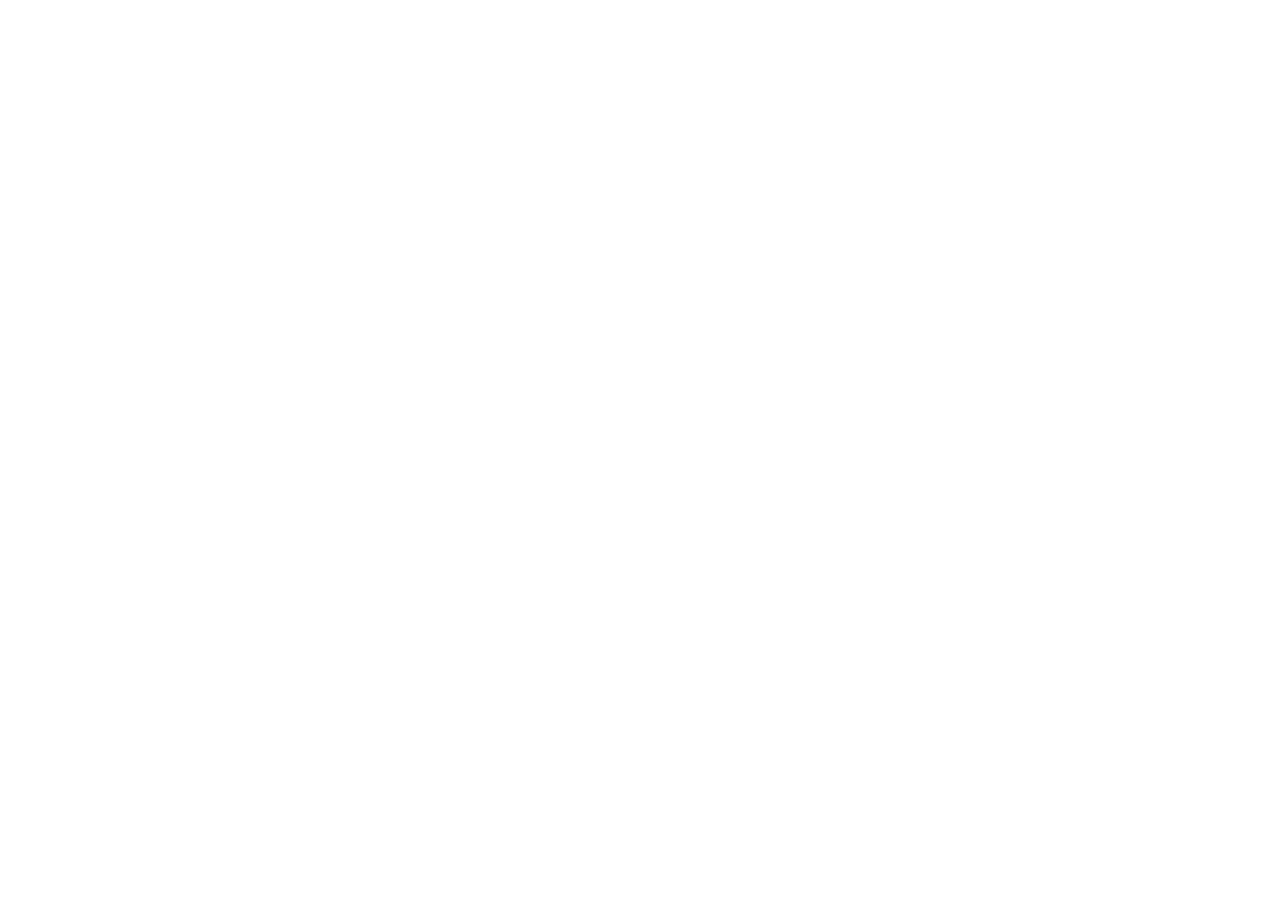
==== index.html @ 39e97d9c "add index" ====
<!DOCTYPE html>
<html>

<head>
    <meta charset="UTF-8">
    <title>jQuery Template</title>
    <script src="https://code.jquery.com/jquery-3.3.1.js"></script>
    <script>
        $(function(){
            
            
        });
        
    </script>
</head>

<body>

</body>

</html>
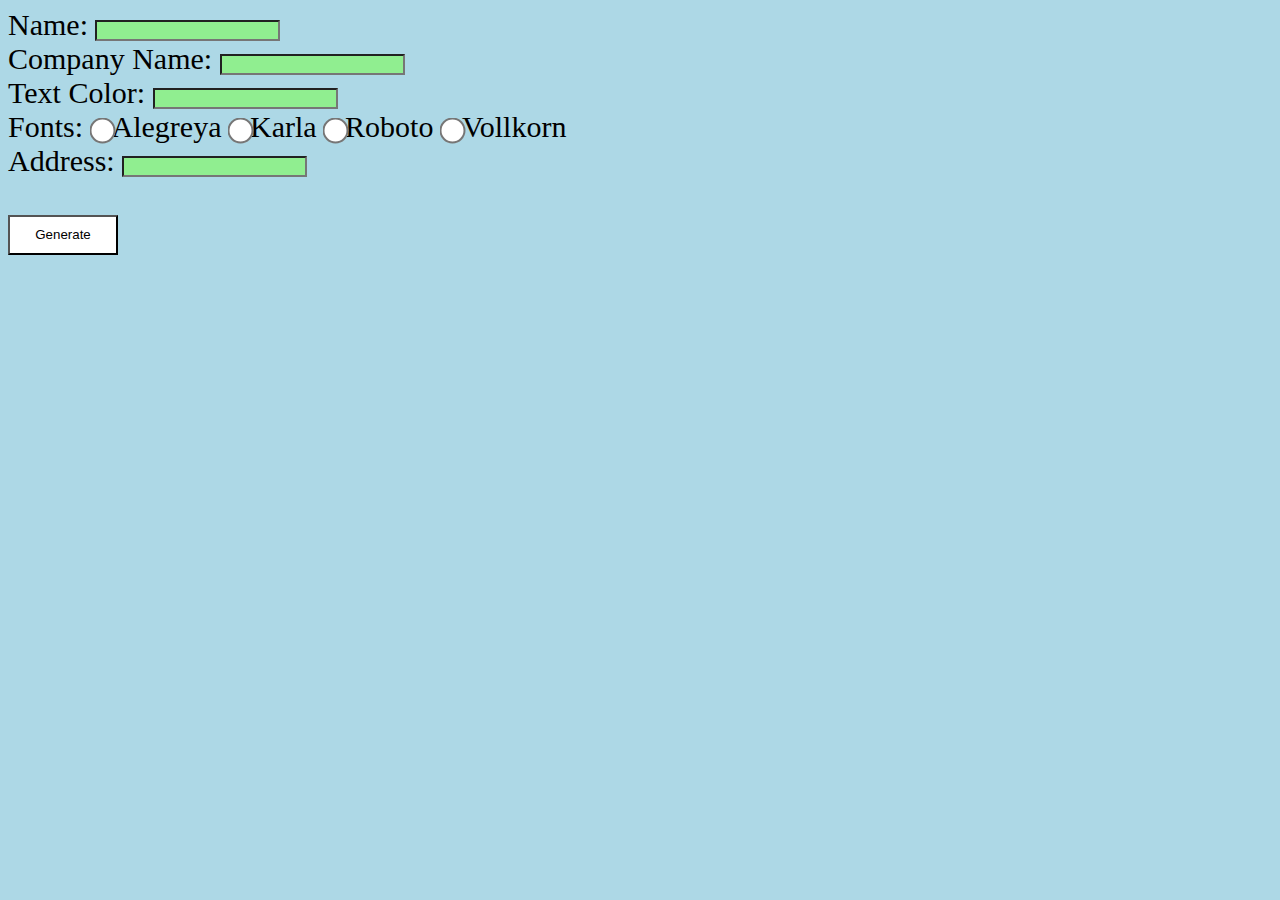
==== commit e73f45d3: "include input info" ====
--- a/index.html
+++ b/index.html
@@ -5,17 +5,42 @@
     <meta charset="UTF-8">
     <title>jQuery Template</title>
     <script src="https://code.jquery.com/jquery-3.3.1.js"></script>
+    <link type="text/css" rel="stylesheet" href="style.css">
+    <link href="https://fonts.googleapis.com/css?family=Alegreya+Sans|Karla|Roboto|Vollkorn" rel="stylesheet">
     <script>
         $(function(){
             
-            
+            $('button').click(function(){
+                var name = $('#name').val();
+                var company = $('#company').val();
+                var textcolor = $('#textcolor').val();
+                var fonts = $('input[name="fonts"]:checked').val();
+                var address = $('#address');
+                
+                
+            });
         });
         
     </script>
 </head>
 
 <body>
-
+    <div>    
+        Name: <input id="name"><br>
+        Company Name: <input id="company"><br>
+        Text Color: <input id="textcolor"><br>
+        Fonts: <input type="radio" name="fonts" value="Alegreya">Alegreya 
+            <input type="radio" name="fonts" value="Karla">Karla
+            <input type="radio" name="fonts" value="Roboto">Roboto
+            <input type="radio" name="fonts" value="Vollkorn">Vollkorn<br>
+        Address: <input id="address"><br><br>
+    
+    <button>Generate</button>
+    </div>
+    
+    <h1></h1>
+    <p></p>
+    
 </body>
 
 </html>--- a/style.css
+++ b/style.css
@@ -0,0 +1,21 @@
+* {
+    background-color: lightblue;
+}
+
+input{
+    background-color: lightgreen;
+}
+
+input[type='radio'] { 
+    transform: scale(2);
+}
+
+div{
+    font-size: 30px;
+}
+
+button {
+    background-color: white;
+    width: 110px;
+    height: 40px;
+}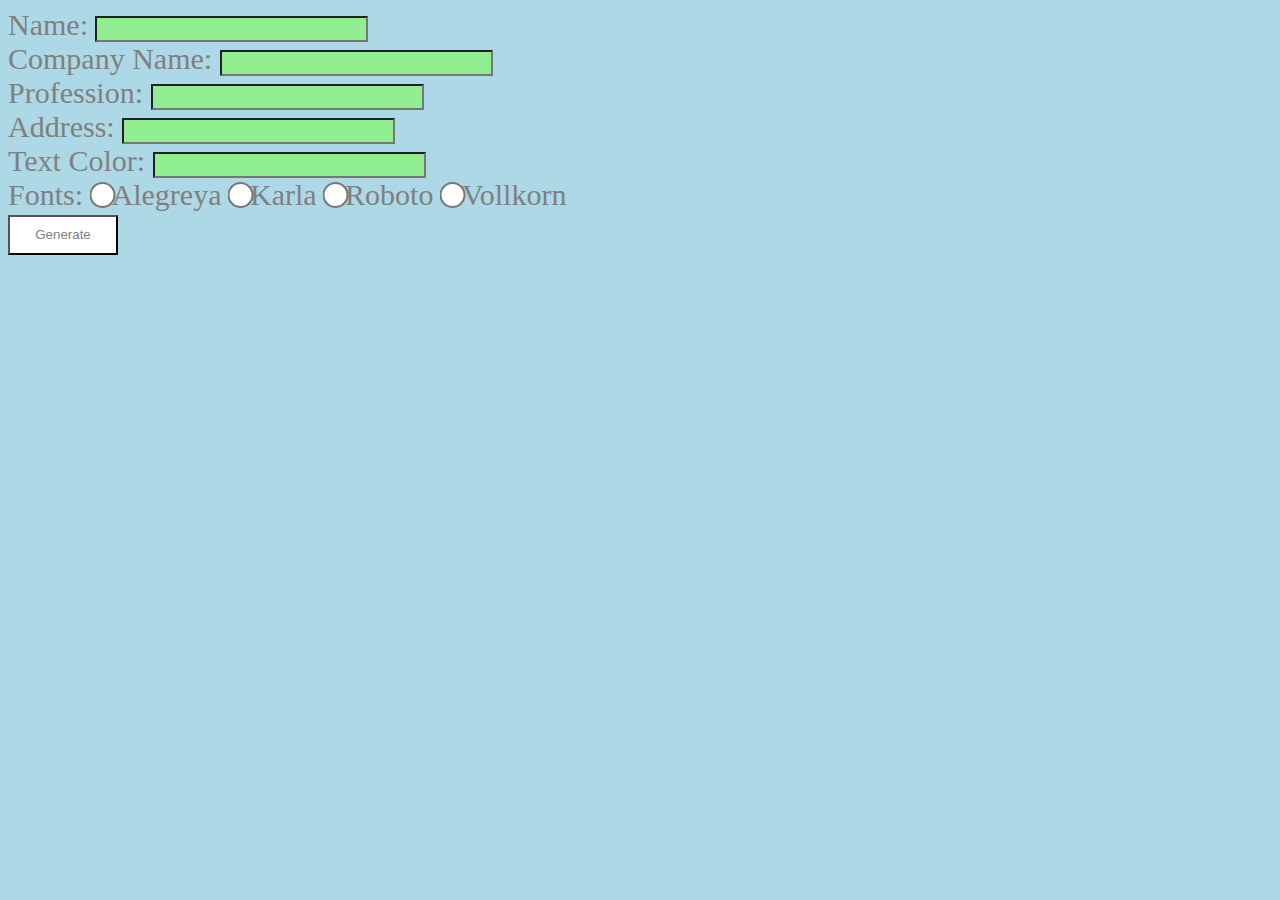
==== commit 38c68709: "have working inputs" ====
--- a/index.html
+++ b/index.html
@@ -8,39 +8,50 @@
     <link type="text/css" rel="stylesheet" href="style.css">
     <link href="https://fonts.googleapis.com/css?family=Alegreya+Sans|Karla|Roboto|Vollkorn" rel="stylesheet">
     <script>
-        $(function(){
-            
-            $('button').click(function(){
+        $(function() {
+
+            $('button').click(function() {
                 var name = $('#name').val();
                 var company = $('#company').val();
                 var textcolor = $('#textcolor').val();
                 var fonts = $('input[name="fonts"]:checked').val();
-                var address = $('#address');
-                
-                
+                var address = $('#address').val();
+                var profession = $('#profession').val();
+                var info = profession + '<br/>' + address;
+
+                $('#div1').slideUp(1000, function(){
+                    $('h1').html(company);
+                    $('h2').html(name);
+                    $('p').html(info);
+                    $('*').css({'color': textcolor, 'font-family': fonts});
+                    $('#div2').css('border', '10px');
+                });
             });
         });
-        
     </script>
 </head>
 
 <body>
-    <div>    
-        Name: <input id="name"><br>
-        Company Name: <input id="company"><br>
-        Text Color: <input id="textcolor"><br>
-        Fonts: <input type="radio" name="fonts" value="Alegreya">Alegreya 
+    <div id="div1">
+        Name: <input id="name"><br> 
+        Company Name: <input id="company"><br> 
+        Profession: <input id="profession"><br>
+        Address: <input id="address"><br>
+        Text Color: <input id="textcolor"><br> 
+        Fonts: <input type="radio" name="fonts" value="Alegreya">Alegreya
             <input type="radio" name="fonts" value="Karla">Karla
             <input type="radio" name="fonts" value="Roboto">Roboto
-            <input type="radio" name="fonts" value="Vollkorn">Vollkorn<br>
-        Address: <input id="address"><br><br>
-    
-    <button>Generate</button>
+            <input type="radio" name="fonts" value="Vollkorn">Vollkorn<br> 
+        
+
+        <button>Generate</button>
     </div>
-    
-    <h1></h1>
-    <p></p>
-    
+    <div id="div2">
+        <h1></h1>
+        <h2></h2>
+        <p></p>
+    </div>
+
 </body>
 
 </html>--- a/style.css
+++ b/style.css
@@ -1,16 +1,20 @@
 * {
     background-color: lightblue;
+    color: grey;
 }
 
 input{
     background-color: lightgreen;
+    height: 20px;
+    font-size: 20px;
+    color: black;
 }
 
 input[type='radio'] { 
     transform: scale(2);
 }
 
-div{
+#div1{
     font-size: 30px;
 }
 
@@ -18,4 +22,4 @@
     background-color: white;
     width: 110px;
     height: 40px;
-}+}
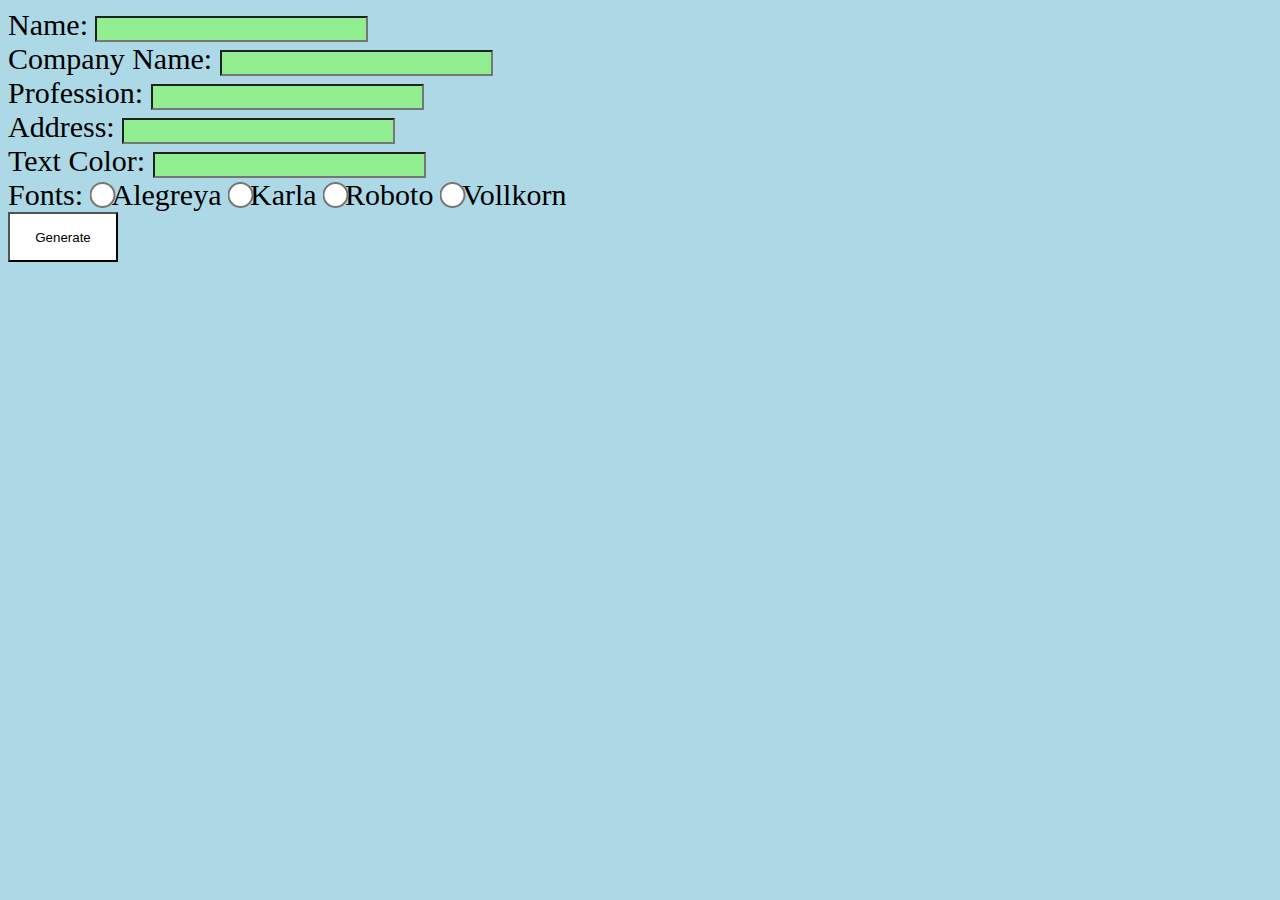
==== commit ba122848: "have random background color and phone number" ====
--- a/index.html
+++ b/index.html
@@ -9,8 +9,7 @@
     <link href="https://fonts.googleapis.com/css?family=Alegreya+Sans|Karla|Roboto|Vollkorn" rel="stylesheet">
     <script>
         $(function() {
-
-            $('button').click(function() {
+            $('#generate').click(function() {
                 var name = $('#name').val();
                 var company = $('#company').val();
                 var textcolor = $('#textcolor').val();
@@ -18,13 +17,22 @@
                 var address = $('#address').val();
                 var profession = $('#profession').val();
                 var info = profession + '<br/>' + address;
-
+                var backcolor = ['yellow', 'lightgreen', 'blue', 'lightred', 'grey', 'orange', 'white', 'purple'];
+                var phone = ['123-456-7890', '932-468-2197', '673-832-9828', '042-736-8237'];
+                function random_colors(backcolor) {
+                    return backcolor[Math.floor(Math.random()*backcolor.length)];
+                }
+                function random_number(phone) {
+                    return phone[Math.floor(Math.random()*phone.length)];
+                }
+                 
                 $('#div1').slideUp(1000, function(){
                     $('h1').html(company);
                     $('h2').html(name);
-                    $('p').html(info);
-                    $('*').css({'color': textcolor, 'font-family': fonts});
-                    $('#div2').css('border', '10px');
+                    $('h3').html(random_number(phone));
+                    $('h4').html(info);
+                    $('*').css({'color': textcolor, 'font-family': fonts, 'background-color': random_colors(backcolor)});
+                    $('#div2').css({'border-style': 'solid', 'border-color': 'black', 'width': '500px', 'margin': 'auto'});
                 });
             });
         });
@@ -44,13 +52,15 @@
             <input type="radio" name="fonts" value="Vollkorn">Vollkorn<br> 
         
 
-        <button>Generate</button>
+        <button id="generate">Generate</button>
+        
     </div>
     <div id="div2">
         <h1></h1>
         <h2></h2>
-        <p></p>
-    </div>
+        <h3></h3>
+        <h4></h4>
+    </div><br>
 
 </body>
 
--- a/style.css
+++ b/style.css
@@ -1,13 +1,13 @@
 * {
     background-color: lightblue;
     color: grey;
+    color: black;
 }
 
 input{
     background-color: lightgreen;
     height: 20px;
     font-size: 20px;
-    color: black;
 }
 
 input[type='radio'] { 
@@ -18,8 +18,13 @@
     font-size: 30px;
 }
 
+#div2{
+    text-align: center;
+}
+
+
 button {
     background-color: white;
     width: 110px;
-    height: 40px;
+    height: 50px;
 }
